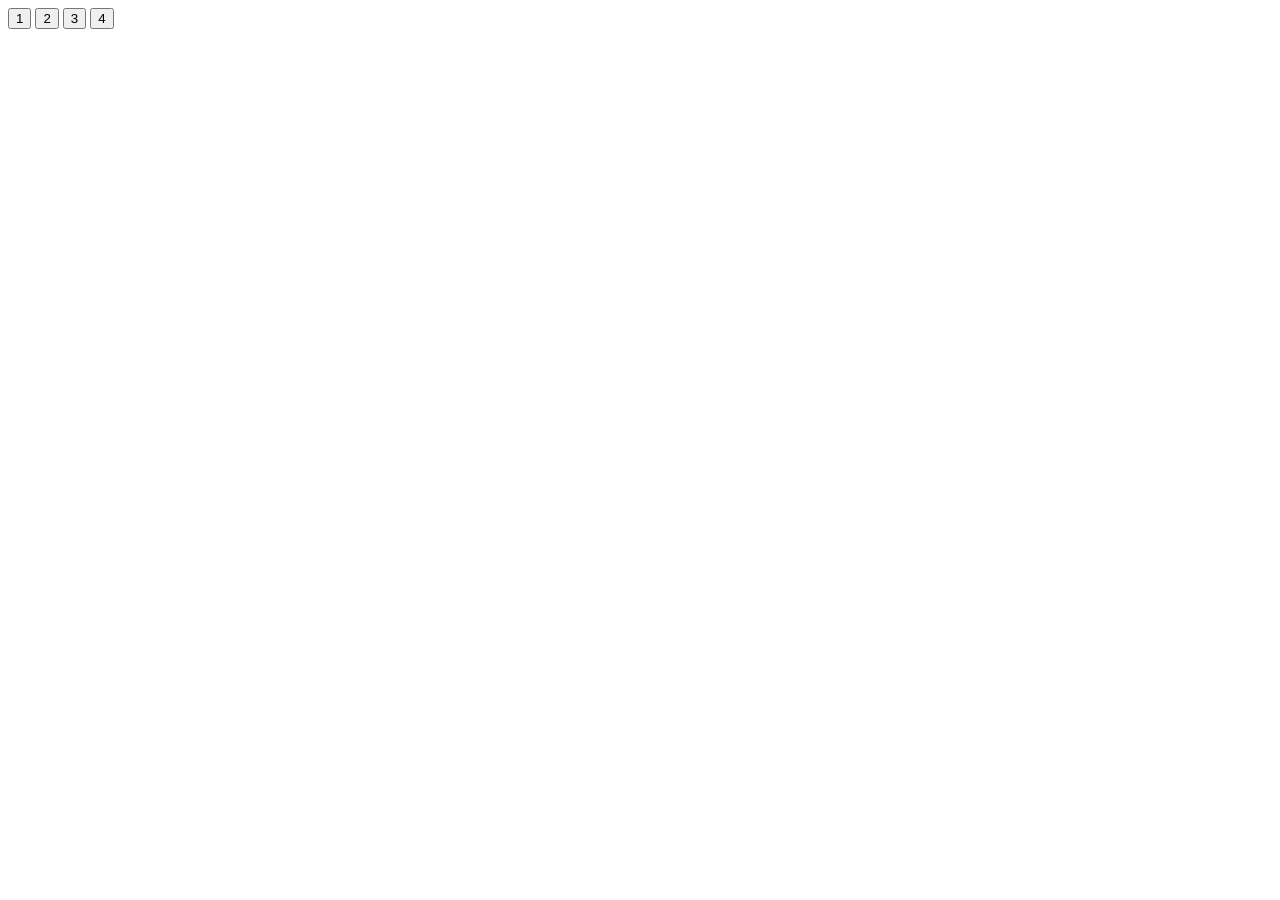
==== index.html @ 03a81a9a "add" ====
<!DOCTYPE html>
<html lang="en">
<head>
    <meta charset="UTF-8">
    <meta name="viewport" content="width=device-width, initial-scale=1.0">
    <title>Document</title>
</head>
<body>
    <button>1</button>
    <button>2</button>
    <button>3</button>
    <button>4</button>

</body>
</html>
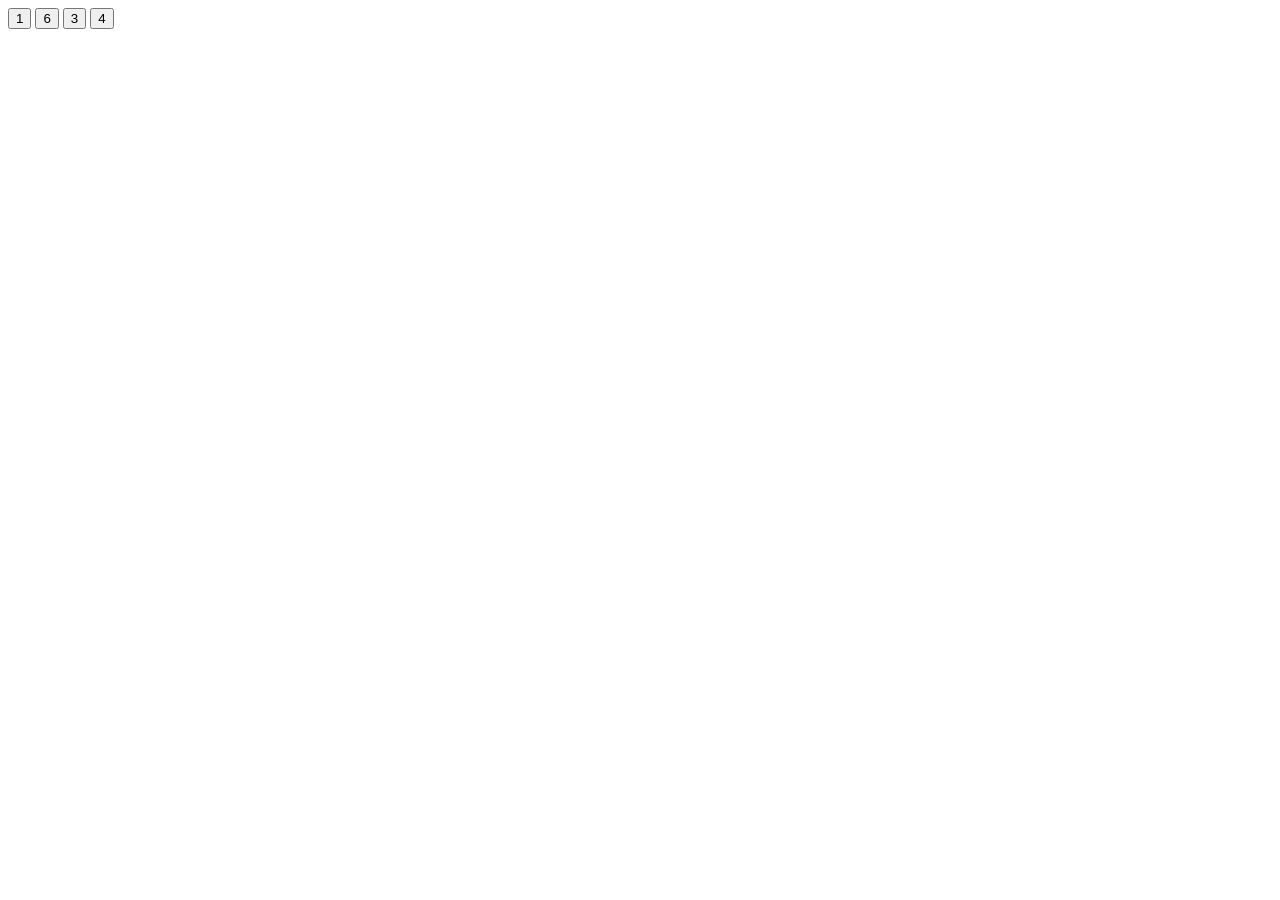
==== commit 9f2a41b4: "change num" ====
--- a/index.html
+++ b/index.html
@@ -7,7 +7,7 @@
 </head>
 <body>
     <button>1</button>
-    <button>2</button>
+    <button>6</button>
     <button>3</button>
     <button>4</button>
 
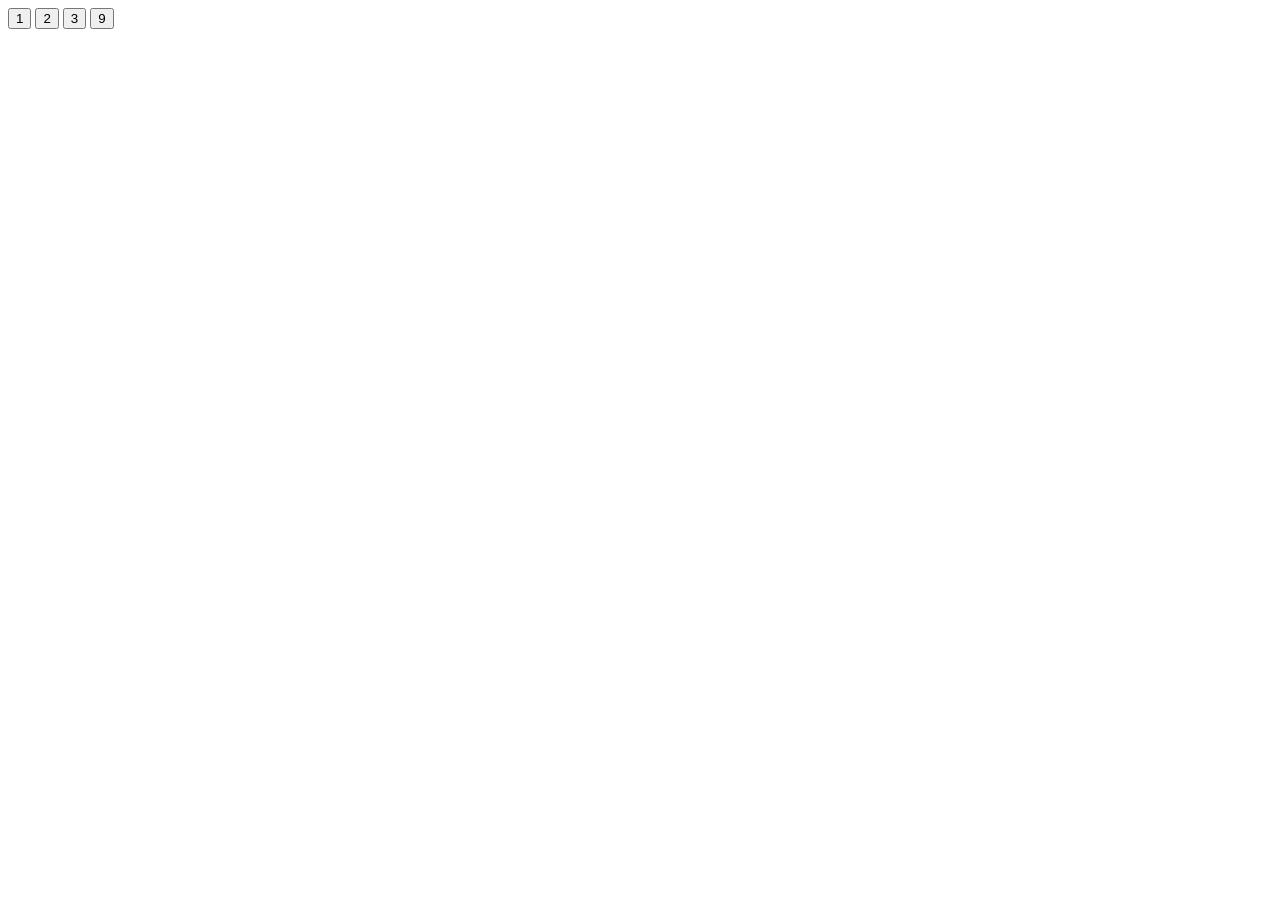
==== commit aca26803: "change 9" ====
--- a/index.html
+++ b/index.html
@@ -7,9 +7,9 @@
 </head>
 <body>
     <button>1</button>
-    <button>6</button>
+    <button>2</button>
     <button>3</button>
-    <button>4</button>
+    <button>9</button>
 
 </body>
 </html>
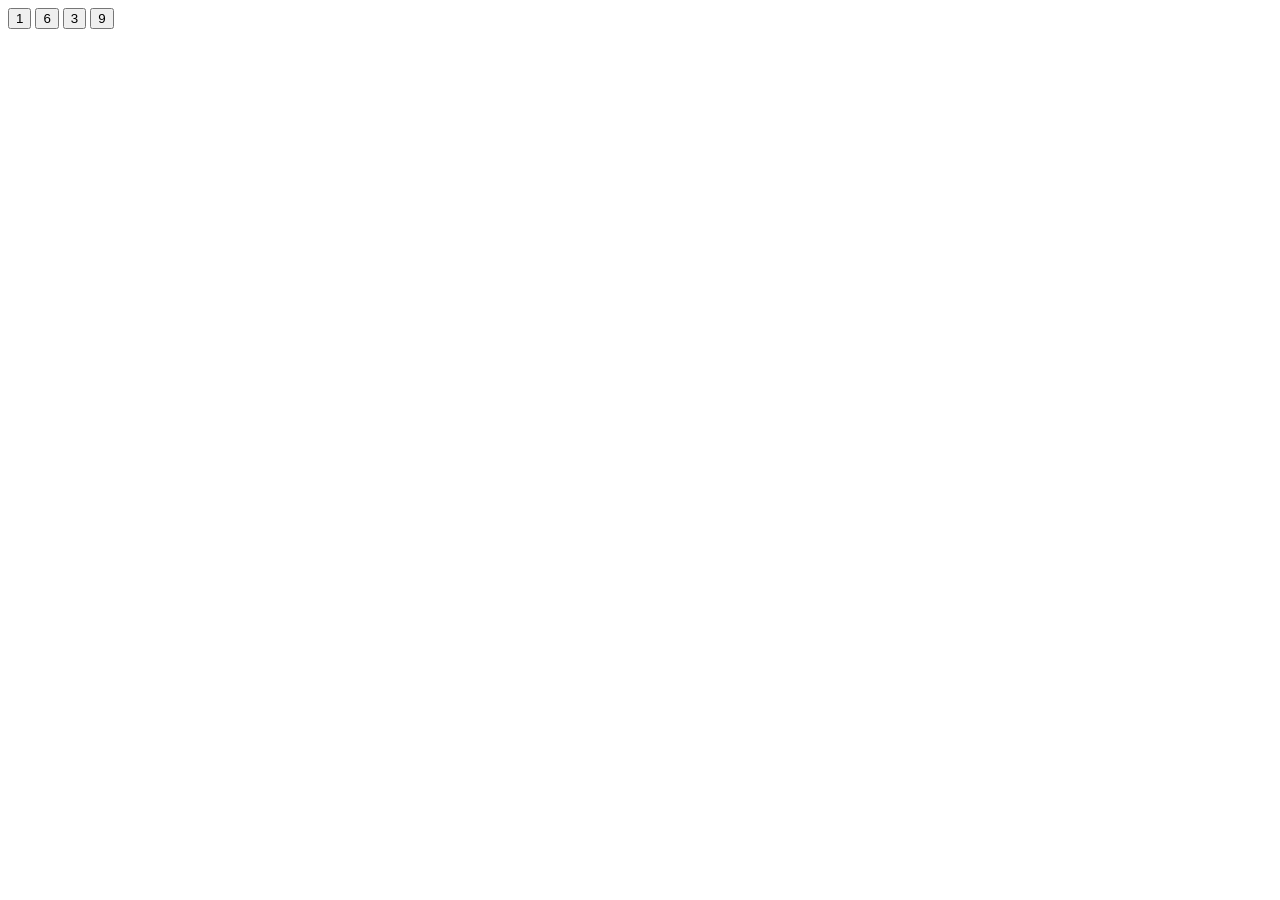
==== commit a762e788: "update" ====
--- a/index.html
+++ b/index.html
@@ -7,7 +7,7 @@
 </head>
 <body>
     <button>1</button>
-    <button>2</button>
+    <button>6</button>
     <button>3</button>
     <button>9</button>
 
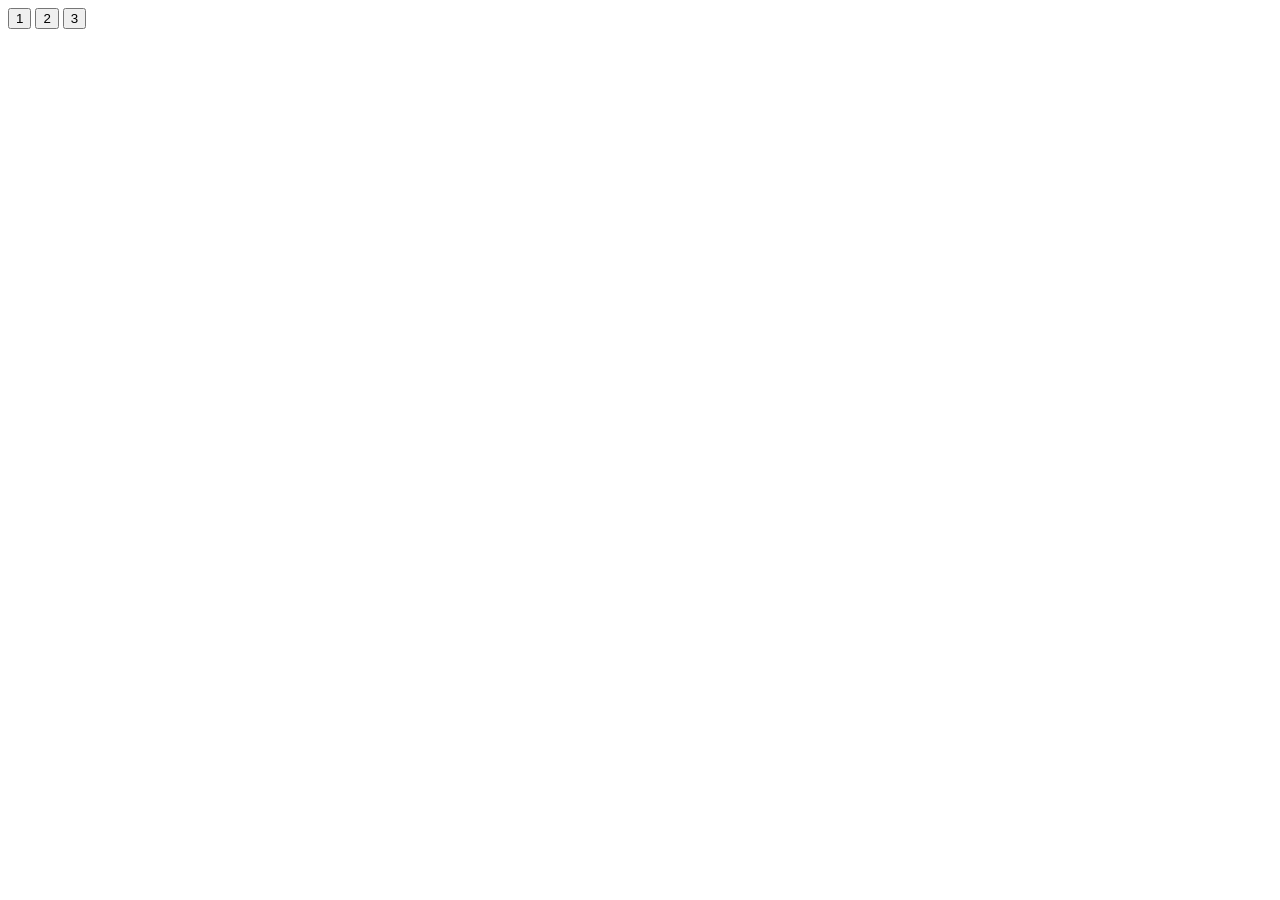
==== commit e5df0e81: "new version" ====
--- a/index.html
+++ b/index.html
@@ -7,9 +7,8 @@
 </head>
 <body>
     <button>1</button>
-    <button>6</button>
+    <button>2</button>
     <button>3</button>
-    <button>9</button>
 
 </body>
 </html>
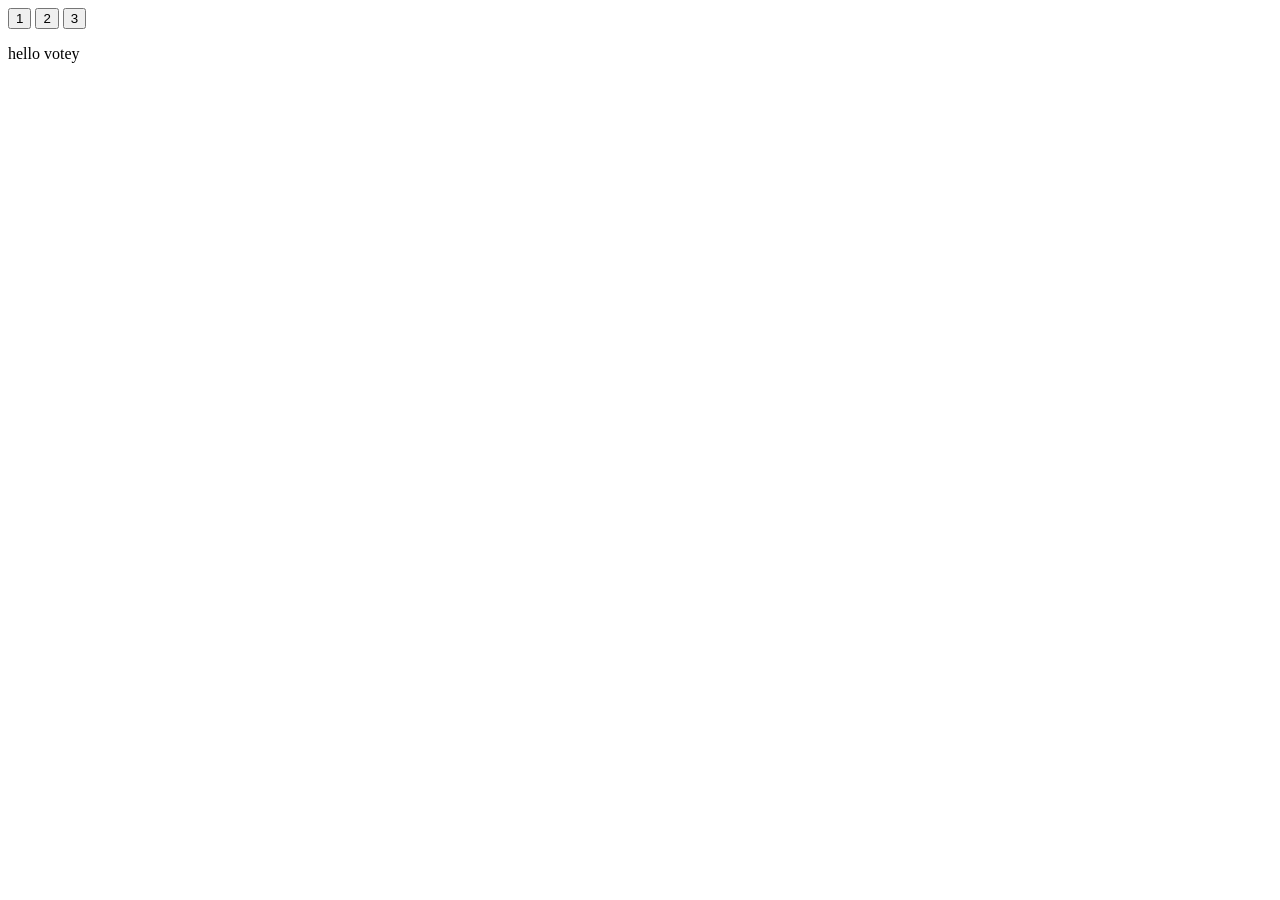
==== commit 49fa0c4f: "hello votey" ====
--- a/index.html
+++ b/index.html
@@ -9,6 +9,6 @@
     <button>1</button>
     <button>2</button>
     <button>3</button>
-
+    <p>hello votey</p>
 </body>
 </html>
